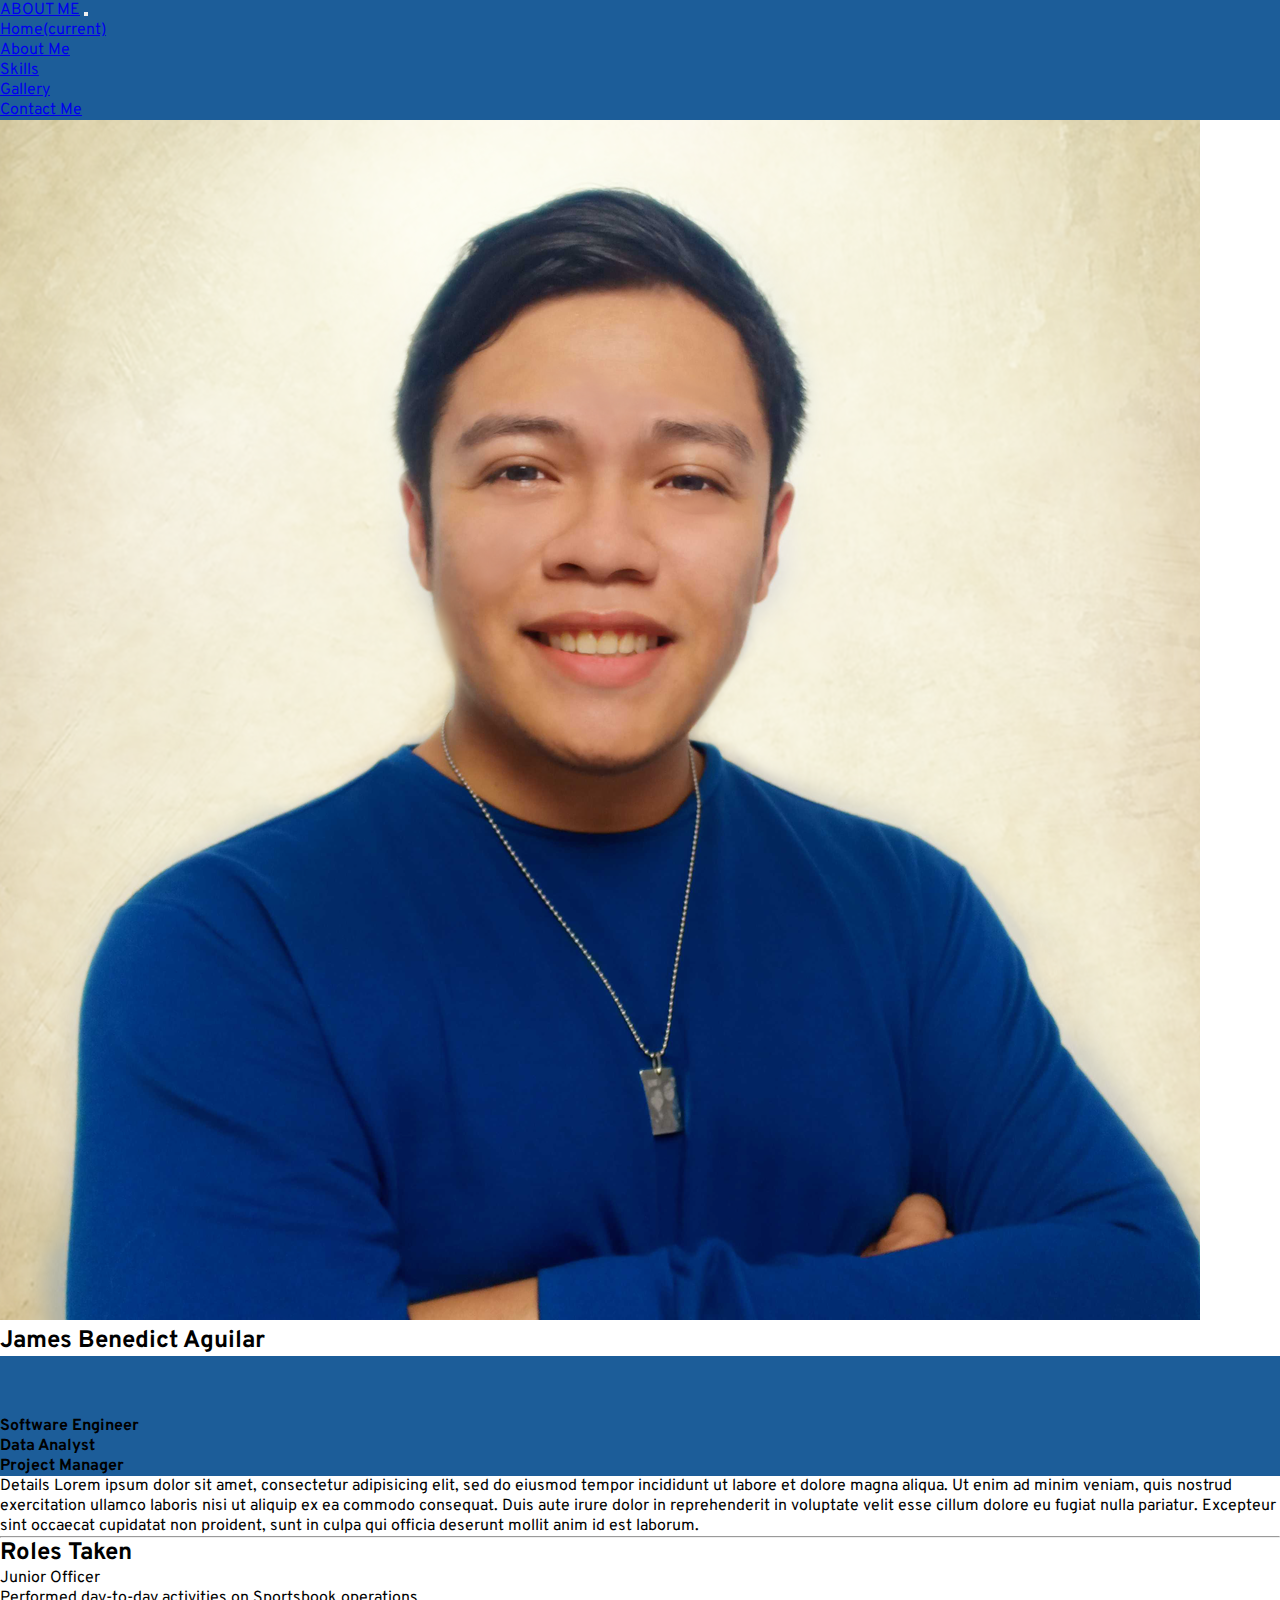
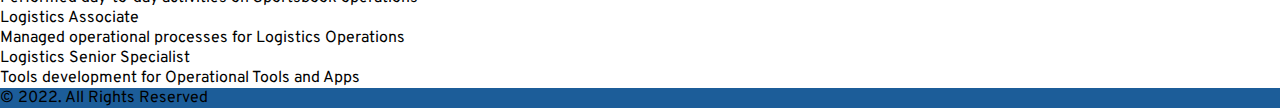
==== aboutme.html @ ee3d7a10 "capstone1 updates" ====
<!DOCTYPE html>
<html>
<head>
	<!-- Google Font -->
	<link rel="preconnect" href="https://fonts.googleapis.com">
	<link rel="preconnect" href="https://fonts.gstatic.com" crossorigin>
	<link href="https://fonts.googleapis.com/css2?family=Overpass&display=swap" rel="stylesheet">

	<!-- CSS Dependencies -->

	<link rel="stylesheet" type="text/css" href="./index.css">

	<!-- Bootstrap CSS -->
	<link rel="stylesheet" href="https://cdn.jsdelivr.net/npm/bootstrap@4.6.1/dist/css/bootstrap.min.css" integrity="sha384-zCbKRCUGaJDkqS1kPbPd7TveP5iyJE0EjAuZQTgFLD2ylzuqKfdKlfG/eSrtxUkn" crossorigin="anonymous">

	<meta charset="utf-8">
	<meta name="viewport" content="width=device-width, initial-scale=1">

	<title>About Me</title>
</head>
<body>

<!-- Navbar -->
<nav class="navbar navbar-expand-lg navbar-dark bg-jag">
	  <a class="navbar-brand" href="./aboutme.html">ABOUT ME</a>
	  <button class="navbar-toggler" type="button" data-toggle="collapse" data-target="#navbarNav" aria-controls="navbarNav" aria-expanded="false" aria-label="Toggle navigation">
	    <span class="navbar-toggler-icon"></span>
	  </button>
	  <div class="collapse navbar-collapse" id="navbarNav">
	  	<!-- ml-auto will push all navlinks to the right side of the webpage -->
	    <ul class="navbar-nav ml-auto">
	      <li class="nav-item active">
	        <a class="nav-link" href="./landing.html">Home<span class="sr-only">(current)</span></a>
	      </li>
	      <li class="nav-item">
	        <a class="nav-link" href="./aboutme.html">About Me</a>
	      </li>
	      <li class="nav-item">
	        <a class="nav-link" href="./skills.html">Skills</a>
	      </li>
	      <li class="nav-item">
	        <a class="nav-link" href="./gallery.html">Gallery</a>
	      </li>
	      <li class="nav-item">
	        <a class="nav-link" href="./contactme.html">Contact Me</a>
	      </li>
	    </ul>
	  </div>
	</nav>	
<!-- End Navbar -->


<!-- Main Body -->
<!-- Top -->
<div class="row container-fluid m-0 pt-3">
	<div class="d-block d-md-flex col-12 col-md-6 order-md-2">
	<img class="img-fluid mt-5 mt-md-0 rounded-circle" src="./images/JAG-main.png">
	</div>
	<div class="p-2 p-md-3 d-block col col-md-6 order-md-1">	
		<h2 class="text-center">James Benedict Aguilar</h2>
		
		<div id="job-desc" class="carousel slide bg-jag pt-3 mb-2 rounded text-light" data-ride="carousel">
		  <ol class="carousel-indicators d-none">
		    <li data-target="#job-desc" data-slide-to="0" class="active"></li>
		    <li data-target="#job-desc" data-slide-to="1" ></li>
		    <li data-target="#job-desc" data-slide-to="2" ></li>
		  </ol>
		  <div class="carousel-inner">
		    <div class="carousel-item active">
		      <h4 class="d-block text-center">Software Engineer</h4>
		    </div>
		    <div class="carousel-item">
		      <h4 class="d-block text-center">Data Analyst</h4>
		    </div>
		    <div class="carousel-item">
		      <h4 class="d-block text-center">Project Manager</h4>
		    </div>
		  </div>
		</div>	

		<p class="text-justify">
			Details Lorem ipsum dolor sit amet, consectetur adipisicing elit, sed do eiusmod
		tempor incididunt ut labore et dolore magna aliqua. Ut enim ad minim veniam,
		quis nostrud exercitation ullamco laboris nisi ut aliquip ex ea commodo
		consequat. Duis aute irure dolor in reprehenderit in voluptate velit esse
		cillum dolore eu fugiat nulla pariatur. Excepteur sint occaecat cupidatat non
		proident, sunt in culpa qui officia deserunt mollit anim id est laborum.
		</p>

	</div>
	
</div>

<hr>

<div>
<!-- Cards -->
	<h2 class="px-2 text-left">Roles Taken</h2>
	<div class="row d-block d-md-flex mx-3">
		<!-- JO Card -->
		<div class="card container-fluid p-2 col-md-4">
		  <div class="card-header">
		    Junior Officer
		  </div>
		  <div class="card-body">
		    <blockquote class="blockquote mb-0">
		      <p class="text-center">Performed day-to-day activities on Sportsbook operations</p>
		    </blockquote>
		  </div>
		</div>
		<!-- End Card 1 -->
		<!-- Associate Card -->
		<div class="card container-fluid p-2 col-md-4">
		  <div class="card-header">
		    Logistics Associate
		  </div>
		  <div class="card-body">
		    <blockquote class="blockquote mb-0">
		      <p class="text-center">Managed operational processes for Logistics Operations</p>
		    </blockquote>
		  </div>
		</div>
		<!-- End Card 2 -->
		<!-- Senior Specialist Card -->
		<div class="card container-fluid p-2 col-md-4">
		  <div class="card-header ">
		    Logistics Senior Specialist
		  </div>
		  <div class="card-body">
		    <blockquote class="blockquote mb-0">
		      <p class="text-center">Tools development for Operational Tools and Apps</p>
		    </blockquote>	
		  </div>
		</div>
		<!-- End Card 3 -->
	</div>
</div> 

<!-- End Main -->


<!-- Footer -->
<footer class="bg-jag fixed-bottom text-light text-center p-1">
	<span>&copy; 2022. All Rights Reserved</span>
</footer>
<!-- End Footer -->



<!-- Bootstrap JS -->
	<script src="https://cdn.jsdelivr.net/npm/jquery@3.5.1/dist/jquery.slim.min.js" integrity="sha384-DfXdz2htPH0lsSSs5nCTpuj/zy4C+OGpamoFVy38MVBnE+IbbVYUew+OrCXaRkfj" crossorigin="anonymous"></script>
	<script src="https://cdn.jsdelivr.net/npm/bootstrap@4.6.1/dist/js/bootstrap.bundle.min.js" integrity="sha384-fQybjgWLrvvRgtW6bFlB7jaZrFsaBXjsOMm/tB9LTS58ONXgqbR9W8oWht/amnpF" crossorigin="anonymous"></script>
</body>
</html>
---- index.css ----
/*RESET*/
*{
	padding: 0;
	margin: 0;
	font-family: 'Overpass', sans-serif;
}

.bg-jag{
	background-color: #1C5D99;
}

.txt-jag{
	color: #1C5D99;
}

.bg-main-image{
	background-image: url(./images/bg-main.jpg);
	background-repeat: no-repeat;
	background-size: 100%;
	min-height: 500px;
	background-position: top center;

}
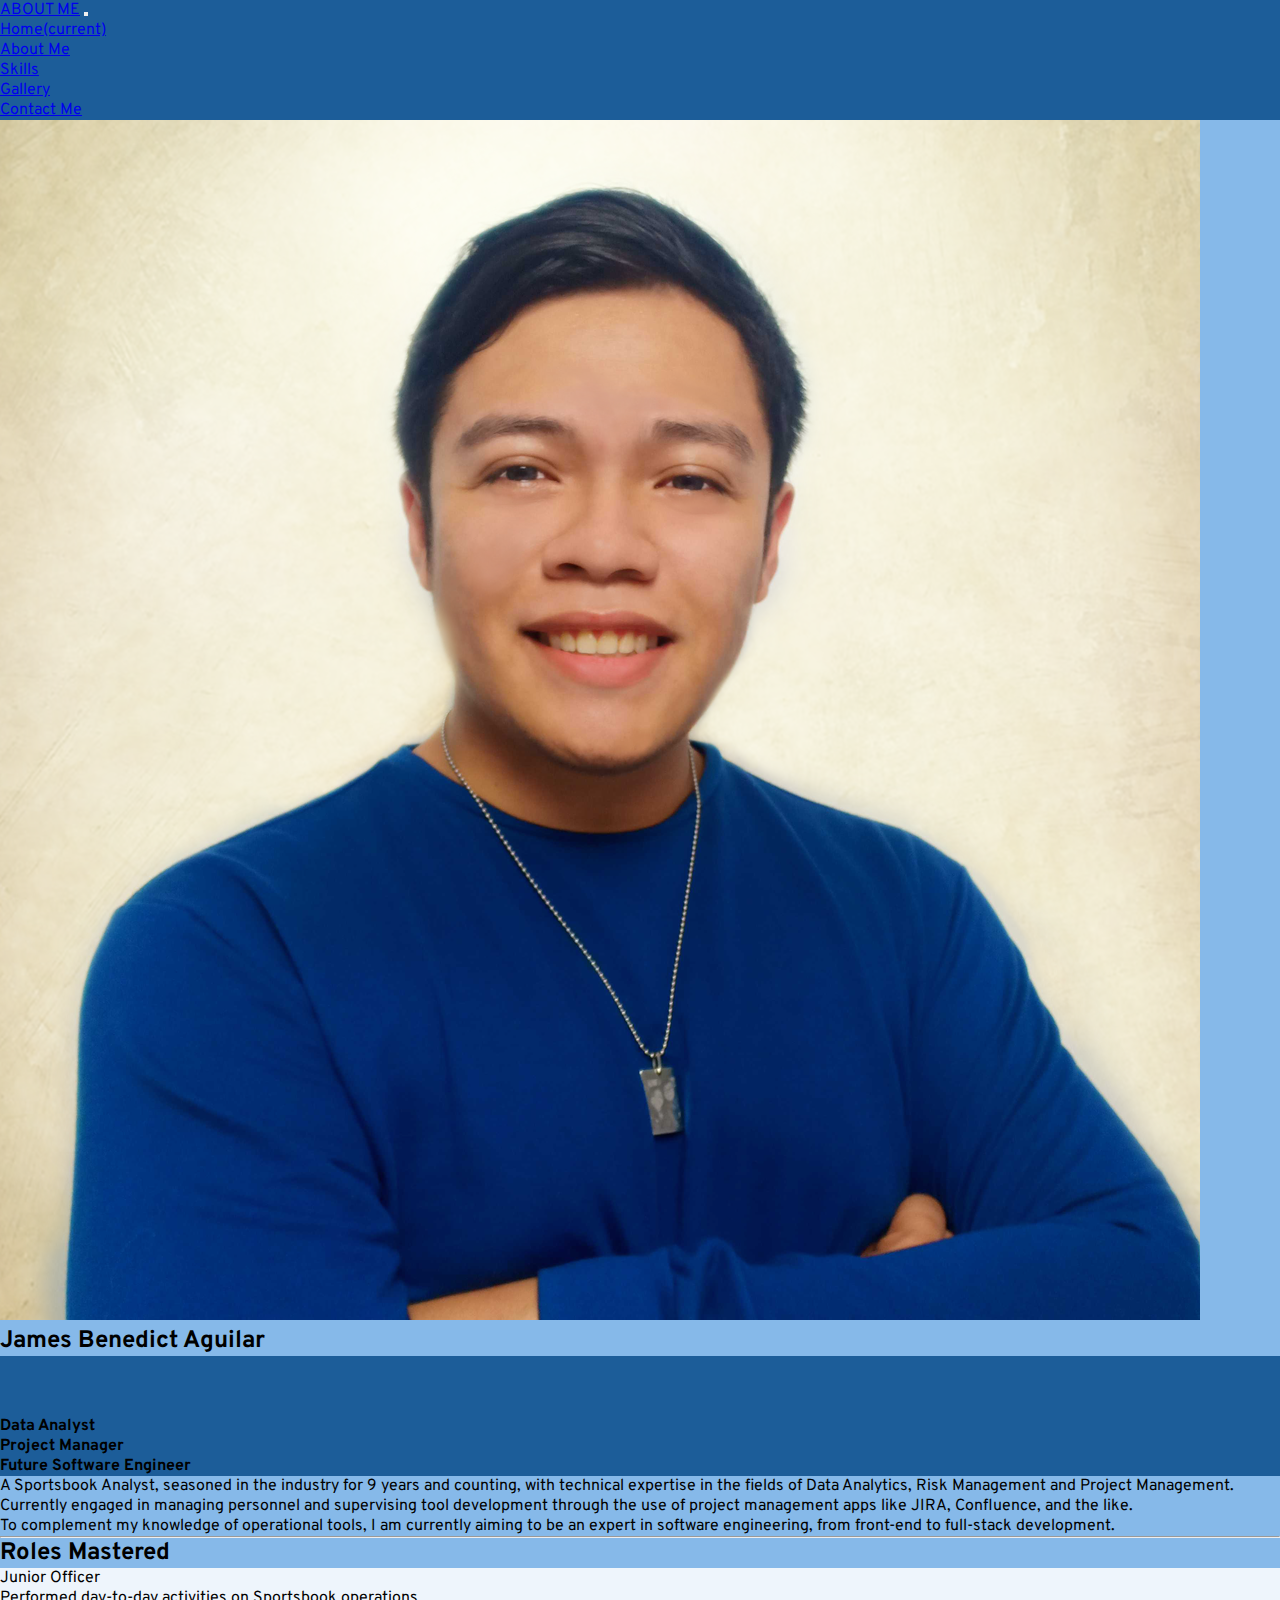
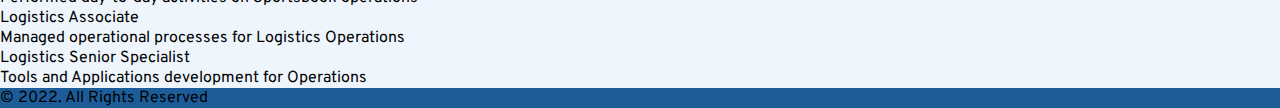
==== commit 344b51bc: "updated capstone1" ====
--- a/aboutme.html
+++ b/aboutme.html
@@ -18,7 +18,7 @@
 
 	<title>About Me</title>
 </head>
-<body>
+<body class="bg-jag2">
 
 <!-- Navbar -->
 <nav class="navbar navbar-expand-lg navbar-dark bg-jag">
@@ -54,9 +54,9 @@
 <!-- Top -->
 <div class="row container-fluid m-0 pt-3">
 	<div class="d-block d-md-flex col-12 col-md-6 order-md-2">
-	<img class="img-fluid mt-5 mt-md-0 rounded-circle" src="./images/JAG-main.png">
+	<img class="img-fluid mt-5 my-md-5 rounded-circle" src="./images/JAG-main.png">
 	</div>
-	<div class="p-2 p-md-3 d-block col col-md-6 order-md-1">	
+	<div class="p-2 pt-md-5 d-block col col-md-6 order-md-1">	
 		<h2 class="text-center">James Benedict Aguilar</h2>
 		
 		<div id="job-desc" class="carousel slide bg-jag pt-3 mb-2 rounded text-light" data-ride="carousel">
@@ -67,26 +67,26 @@
 		  </ol>
 		  <div class="carousel-inner">
 		    <div class="carousel-item active">
-		      <h4 class="d-block text-center">Software Engineer</h4>
-		    </div>
-		    <div class="carousel-item">
 		      <h4 class="d-block text-center">Data Analyst</h4>
 		    </div>
 		    <div class="carousel-item">
 		      <h4 class="d-block text-center">Project Manager</h4>
 		    </div>
+		    <div class="carousel-item">
+		      <h4 class="d-block text-center">Future Software Engineer</h4>
+		    </div>
 		  </div>
 		</div>	
 
-		<p class="text-justify">
-			Details Lorem ipsum dolor sit amet, consectetur adipisicing elit, sed do eiusmod
-		tempor incididunt ut labore et dolore magna aliqua. Ut enim ad minim veniam,
-		quis nostrud exercitation ullamco laboris nisi ut aliquip ex ea commodo
-		consequat. Duis aute irure dolor in reprehenderit in voluptate velit esse
-		cillum dolore eu fugiat nulla pariatur. Excepteur sint occaecat cupidatat non
-		proident, sunt in culpa qui officia deserunt mollit anim id est laborum.
+		<p class="text-justify pt-5 mt-3">
+			A Sportsbook Analyst, seasoned in the industry for 9 years and counting, with technical expertise in the fields of Data Analytics, Risk Management and Project Management. 
 		</p>
-
+		<p class="text-justify pt-2 mt-3">
+			Currently engaged in managing personnel and supervising tool development through the use of project management apps like JIRA, Confluence, and the like.
+		</p>
+		<p class="text-justify pt-2 mt-3">
+			To complement my knowledge of operational tools, I am currently aiming to be an expert in software engineering, from front-end to full-stack development. 
+		</p>
 	</div>
 	
 </div>
@@ -95,10 +95,10 @@
 
 <div>
 <!-- Cards -->
-	<h2 class="px-2 text-left">Roles Taken</h2>
+	<h2 class="px-2 text-left">Roles Mastered</h2>
 	<div class="row d-block d-md-flex mx-3">
 		<!-- JO Card -->
-		<div class="card container-fluid p-2 col-md-4">
+		<div class="bg-jag4 container-fluid p-2 col-md-4">
 		  <div class="card-header">
 		    Junior Officer
 		  </div>
@@ -110,7 +110,7 @@
 		</div>
 		<!-- End Card 1 -->
 		<!-- Associate Card -->
-		<div class="card container-fluid p-2 col-md-4">
+		<div class="bg-jag4 container-fluid p-2 col-md-4">
 		  <div class="card-header">
 		    Logistics Associate
 		  </div>
@@ -122,13 +122,13 @@
 		</div>
 		<!-- End Card 2 -->
 		<!-- Senior Specialist Card -->
-		<div class="card container-fluid p-2 col-md-4">
+		<div class="bg-jag4 container-fluid p-2 col-md-4">
 		  <div class="card-header ">
 		    Logistics Senior Specialist
 		  </div>
 		  <div class="card-body">
 		    <blockquote class="blockquote mb-0">
-		      <p class="text-center">Tools development for Operational Tools and Apps</p>
+		      <p class="text-center">Tools and Applications development for Operations</p>
 		    </blockquote>	
 		  </div>
 		</div>
@@ -140,7 +140,7 @@
 
 
 <!-- Footer -->
-<footer class="bg-jag fixed-bottom text-light text-center p-1">
+<footer class="bg-jag sticky-bottom text-light text-center p-1">
 	<span>&copy; 2022. All Rights Reserved</span>
 </footer>
 <!-- End Footer -->
--- a/index.css
+++ b/index.css
@@ -9,15 +9,51 @@
 	background-color: #1C5D99;
 }
 
+
+.bg-jag2{
+	background-color: #86B9E9;
+}
+
+.bg-jag3{
+	background-color: #DDEBF9;
+}
+
+.bg-jag4{
+	background-color: #EEF5FC;
+}
+
+
 .txt-jag{
 	color: #1C5D99;
 }
 
-.bg-main-image{
+#bg-main-image{
 	background-image: url(./images/bg-main.jpg);
 	background-repeat: no-repeat;
-	background-size: 100%;
-	min-height: 500px;
-	background-position: top center;
+	background-size: 300%;
+	min-height: 100vh;
+	background-position: center top;
 
+}
+
+
+.mt-pic{
+	margin-top: 3rem;
+	margin-bottom: 3rem;
+}
+
+.vh-50{
+	height: 50vh;
+}
+
+.padt20{
+	padding-top: 20vh;
+}
+
+.padt10{
+	padding-top: 10vh;
+}
+
+.padt5{
+	padding-top: 5vh;
 }